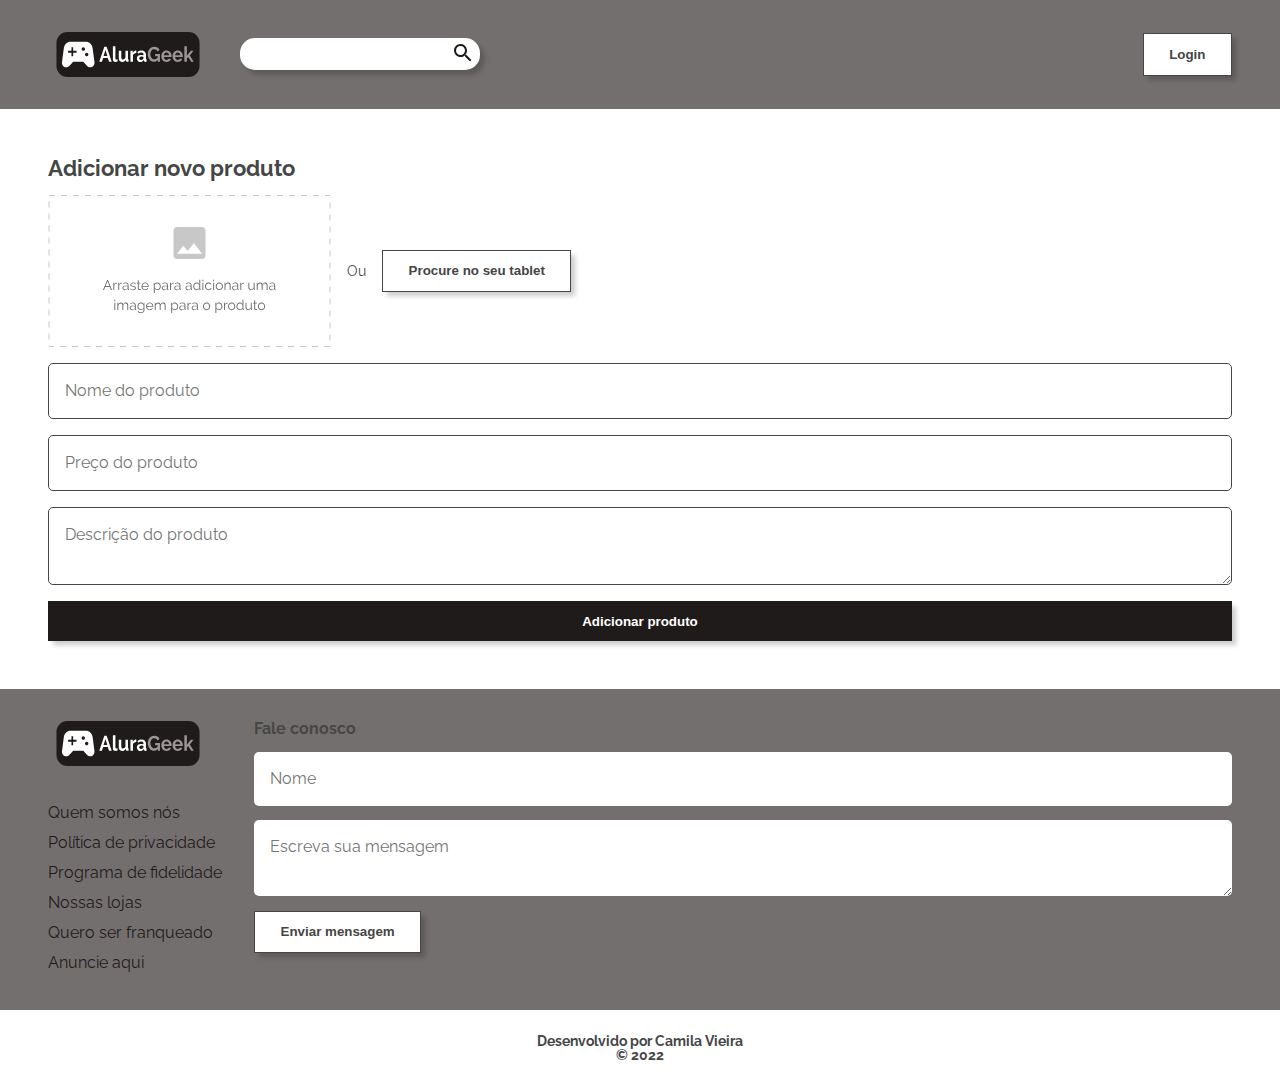
==== cadastrar-produto.html @ f50a0252 "Página Cadastrar Produto finalizada" ====
<!DOCTYPE html>
<html lang="pt-br">

<head>
    <meta charset="UTF-8">
    <meta http-equiv="X-UA-Compatible" content="IE=edge">
    <meta name="viewport" content="width=device-width, initial-scale=1.0">
    <link rel="preconnect" href="https://fonts.googleapis.com">
    <link rel="preconnect" href="https://fonts.gstatic.com" crossorigin>
    <link href="https://fonts.googleapis.com/css2?family=Raleway:ital,wght@0,500;0,700;1,500&display=swap"
        rel="stylesheet">
    <link rel="stylesheet" href="assets/css/base/base.css">
    <link rel="stylesheet" href="assets/css/componentes/input.css">
    <link rel="stylesheet" href="assets/css/cadastrar-produto.css">
    <title>Home | Alura Geek</title>
</head>

<body>
    <header class="cabecalho container">
        <div>
            <img src="assets/img/logotipo/logo.svg" alt="Logotipo da Alura Geek Store" class="logotipo">
            <!--DESKTOP-->
            <div class="pesquisa cabecalho_pesquisa-desktop">
                <input class="cabecalho_pesquisa-campo-desktop" id="pesquisa-desktop">
                <label for="pesquisa-desktop">
                    <img src="assets/img/icones/lupa.svg" alt="Pesquisar na loja"
                        class="cabecalho_pesquisa-icone-desktop">
                </label>
            </div>
            <!--desktop-->
        </div>
        <button class="botao botao-secundario" id="cabecalho_botao-login">Login</button>
        <!--MOBILE-->
        <div class="pesquisa cabecalho_pesquisa">
            <input class="cabecalho_pesquisa-campo" id="pesquisa">
            <label for="pesquisa">
                <img src="assets/img/icones/lupa.svg" alt="Pesquisar na loja" class="cabecalho_pesquisa-icone">
            </label>
        </div>
        <!--mobile-->
        <script src="assets/js/cabecalho-pesquisa.js"></script>
    </header>
    <main class="container">
        <section class="cadastrar-produto">
            <h2 class="texto-destaque cadastrar-produto_titulo">Adicionar novo produto</h2>
            <div class="cadastrar-produto_iserir-foto">
                <img src="assets/img/inserir-foto-produto-mobile.svg" alt="Inserir foto do produto">
                <img src="assets/img/inserir-foto-produto.svg" alt="Inserir foto do produto">
                <p>Ou</p>
                <button class="botao botao-secundario cadastrar-produto_botao"></button>
            </div>
            <form class="cadastrar-produto_form">
                <input type="text" class="entrada-texto cadastrar-produto_form-input" placeholder="Nome do produto" aria-label="Nome do produto">
                <input type="text" class="entrada-texto cadastrar-produto_form-input" placeholder="Preço do produto" aria-label="Preço do produto">
                <textarea class="entrada-texto cadastrar-produto_form-input" placeholder="Descrição do produto"
                    aria-label="Descrição do produto"></textarea>
                <button class="botao botao-primario">Adicionar produto</button>
            </form>
        </section>
    </main>
    <footer>
        <section class="container rodape_container">
            <div>
                <img src="assets/img/logotipo/logo.svg" class="logotipo rodape_logo">
                <ul class="rodape_links">
                    <li><a href="#" class="rodape_links-link">Quem somos nós</a></li>
                    <li><a href="#" class="rodape_links-link">Política de privacidade</a></li>
                    <li><a href="#" class="rodape_links-link">Programa de fidelidade</a></li>
                    <li><a href="#" class="rodape_links-link">Nossas lojas</a></li>
                    <li><a href="#" class="rodape_links-link">Quero ser franqueado</a></li>
                    <li><a href="#" class="rodape_links-link">Anuncie aqui</a></li>
                </ul>
            </div>
            <form class="rodape_contato">
                <label class="rodape_contato-item contato_titulo-destaque">Fale conosco</label>
                <input class="rodape_contato-item rodape_contato-input entrada-texto" type="text" placeholder="Nome"
                    aria-label="Nome">
                <textarea class="rodape_contato-item rodape_contato-input entrada-texto"
                    placeholder="Escreva sua mensagem" aria-label="Escreva sua mensagem"></textarea>
                <button class="rodape_contato-botao rodape_contato-item botao botao-secundario">Enviar mensagem</button>
            </form>
        </section>
        <section class="rodape_creditos texto-destaque">
            <p>Desenvolvido por Camila Vieira<br>&copy; 2022</p>
        </section>
    </footer>
</body>

</html>
---- assets/css/base/base.css ----
@import url(_reset.css);
@import url(_variavies.css);
@import url(../componentes/botao.css);
@import url(../componentes/cabecalho.css);
@import url(../componentes/logotipo.css);
@import url(../componentes/rodape.css);
@import url(../componentes/input.css);

body {
    font-family: var(--familia-fonte);
    font-size: var(--tamanho-corpo-mobile);
    @media screen and (min-width: 1366px) {
        font-size: var(--tamanho-corpo);
    }
    color: var(--preto-claro);
    background-color: var(--branco);
}
.texto-destaque {
    font-weight: var(--peso-destaque);
}
.container {
    padding: 0 1rem;
}
.banner_titulo {
    font-size: var(--tamanho-titulo);
    line-height: 1.563rem;
}
.banner_descricao {
    font-size: var(--tamanho-descricao-banner);
    line-height: 1.028rem;
}
@media screen and (min-width: 700px) {
    .banner {
        height: 352px;
    }
    .banner_titulo {
        font-size: var(--tamanho-titulo-notmobile);
        line-height: 4.063rem;
    }
    .banner_descricao {
        font-size: var(--tamanho-descricao-notmobile);
        line-height: 1.563rem;
    }
}
.container {
    padding: 1rem 1rem;
}
@media screen and (min-width: 700px) {
    .container {
        padding: 2rem 3rem;
    }
}
@media screen and (min-width: 1366px) {
    .container {
        padding: 2rem 5rem;
    }
}
.galeria_titulo {
    font-size: 1.375rem;
    line-height: 1.563rem;
}
@media  screen and (min-width: 700px) {
    .galeria_titulo {
        font-size: 2rem;
        line-height: 4.063rem;
    }
    .galeria_titulo-icone {
        width: 3.25rem;
        height: 4.063rem;
    }
}
---- assets/css/componentes/input.css ----
.entrada-texto {
    padding: 1rem;
    font-size: var(--tamanho-destaque);
    line-height: 22px;
    font-family: var(--familia-fonte);
    border-radius: 5px;
}
---- assets/css/cadastrar-produto.css ----
.cadastrar-produto {
    display: flex;
    flex-direction: column;
    width: 100%;
    gap: 1rem;
    padding: 1rem 0;
}
.cadastrar-produto_iserir-foto {
    display: flex;
    gap: 1rem;
    align-items: center;
}
.cadastrar-produto_iserir-foto :first-child {
    width: 100%;
}
.cadastrar-produto_iserir-foto :nth-last-child(-n+3) {
    display: none;
}
.cadastrar-produto_form {
    display: flex;
    flex-direction: column;
    gap: 1rem;
}
.cadastrar-produto_form-input {
    border: 1px solid var(--preto-claro);
}
.cadastrar-produto_titulo {
    font-size: var(--tamanho-titulo);
}
@media screen and (min-width: 700px) {
    .cadastrar-produto_iserir-foto :first-child {
        display: none;
    }
    .cadastrar-produto_iserir-foto :nth-last-child(-n+3) {
        display: block;
    }
    .cadastrar-produto_botao::before {
        content: "Procure no seu tablet";
    }
}
@media screen and (min-width: 1366px) {
    .cadastrar-produto {
        width: 50%;
        margin: 0 auto;
    }
    .cadastrar-produto_botao::before {
        content: "Procure no seu computador";
    }
}
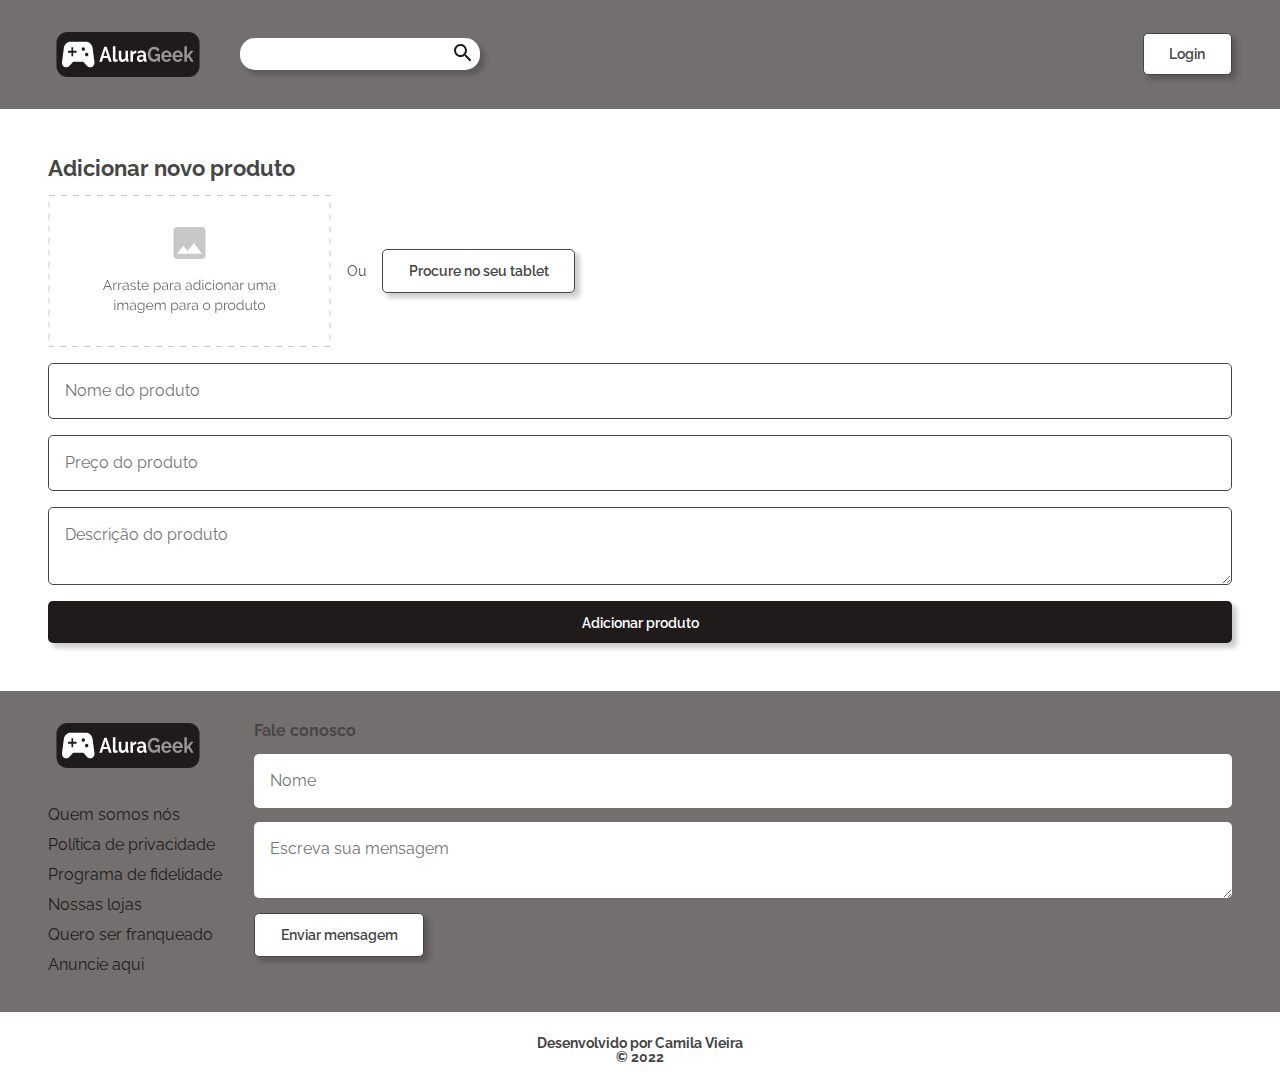
==== commit 78e48abe: "Ação nos botões" ====
--- a/cadastrar-produto.html
+++ b/cadastrar-produto.html
@@ -29,7 +29,7 @@
             </div>
             <!--desktop-->
         </div>
-        <button class="botao botao-secundario" id="cabecalho_botao-login">Login</button>
+        <a href="login.html" class="botao botao-secundario" id="cabecalho_botao-login">Login</a>
         <!--MOBILE-->
         <div class="pesquisa cabecalho_pesquisa">
             <input class="cabecalho_pesquisa-campo" id="pesquisa">
--- a/assets/css/base/base.css
+++ b/assets/css/base/base.css
@@ -1,5 +1,5 @@
-@import url(_reset.css);
-@import url(_variavies.css);
+@import url(reset.css);
+@import url(variavies.css);
 @import url(../componentes/botao.css);
 @import url(../componentes/cabecalho.css);
 @import url(../componentes/logotipo.css);
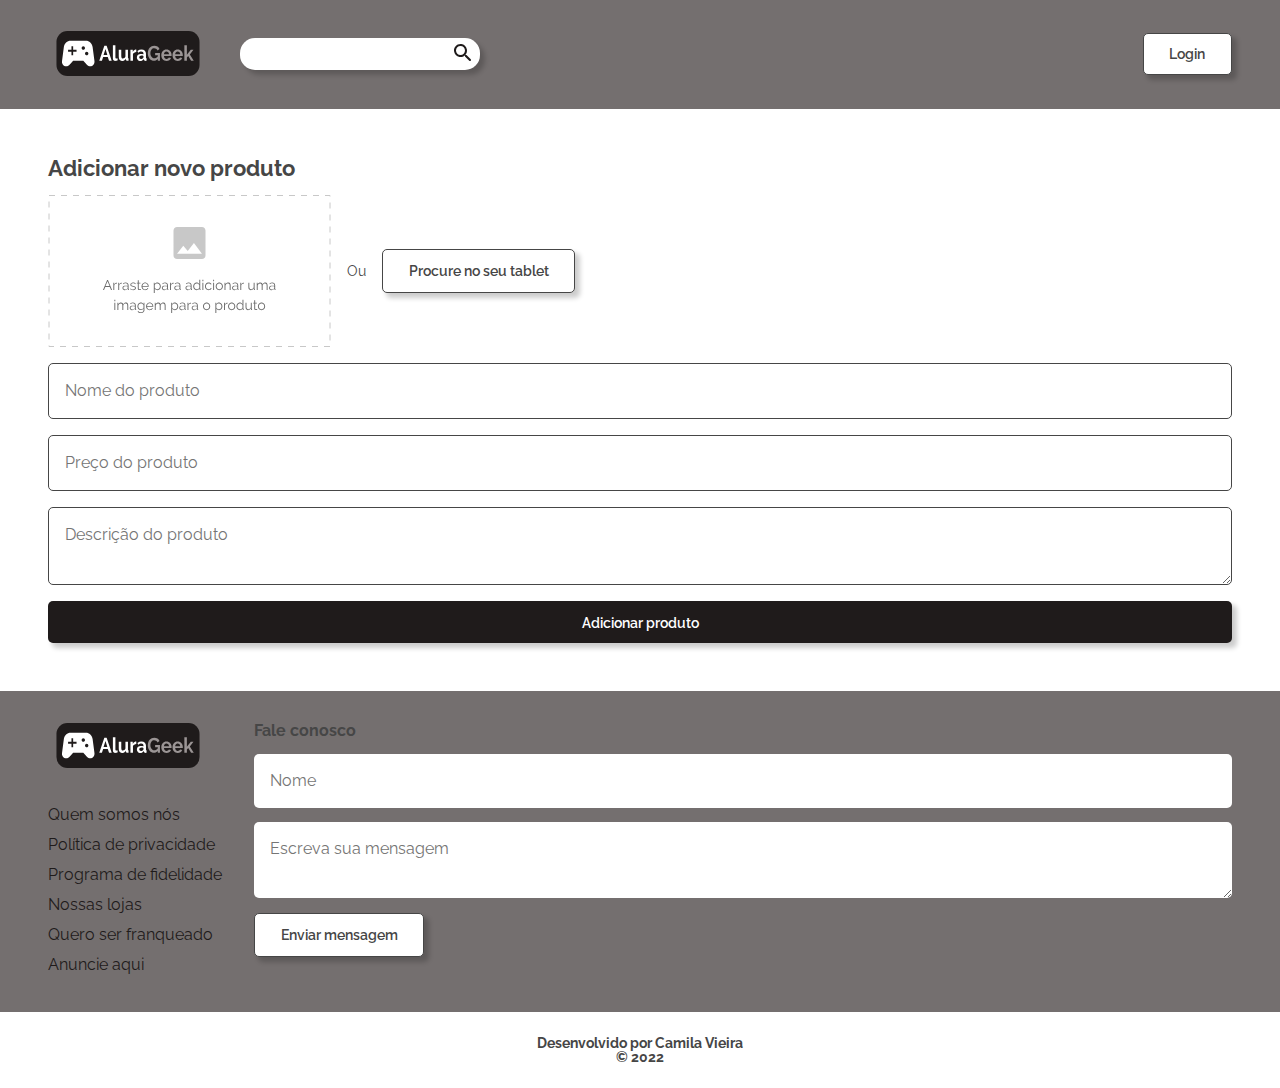
==== commit fa50be09: "Validação de formulários" ====
--- a/cadastrar-produto.html
+++ b/cadastrar-produto.html
@@ -18,7 +18,7 @@
 <body>
     <header class="cabecalho container">
         <div>
-            <img src="assets/img/logotipo/logo.svg" alt="Logotipo da Alura Geek Store" class="logotipo">
+            <a href="./index.html"><img src="assets/img/logotipo/logo.svg" alt="Logotipo da Alura Geek Store" class="logotipo"></a>
             <!--DESKTOP-->
             <div class="pesquisa cabecalho_pesquisa-desktop">
                 <input class="cabecalho_pesquisa-campo-desktop" id="pesquisa-desktop">
@@ -74,10 +74,10 @@
             <form class="rodape_contato">
                 <label class="rodape_contato-item contato_titulo-destaque">Fale conosco</label>
                 <input class="rodape_contato-item rodape_contato-input entrada-texto" type="text" placeholder="Nome"
-                    aria-label="Nome">
+                    aria-label="Nome" maxlength="100" required>
                 <textarea class="rodape_contato-item rodape_contato-input entrada-texto"
-                    placeholder="Escreva sua mensagem" aria-label="Escreva sua mensagem"></textarea>
-                <button class="rodape_contato-botao rodape_contato-item botao botao-secundario">Enviar mensagem</button>
+                    placeholder="Escreva sua mensagem" aria-label="Escreva sua mensagem" required></textarea>
+                <input class="rodape_contato-botao rodape_contato-item botao botao-secundario" type="submit" value="Enviar mensagem">
             </form>
         </section>
         <section class="rodape_creditos texto-destaque">
